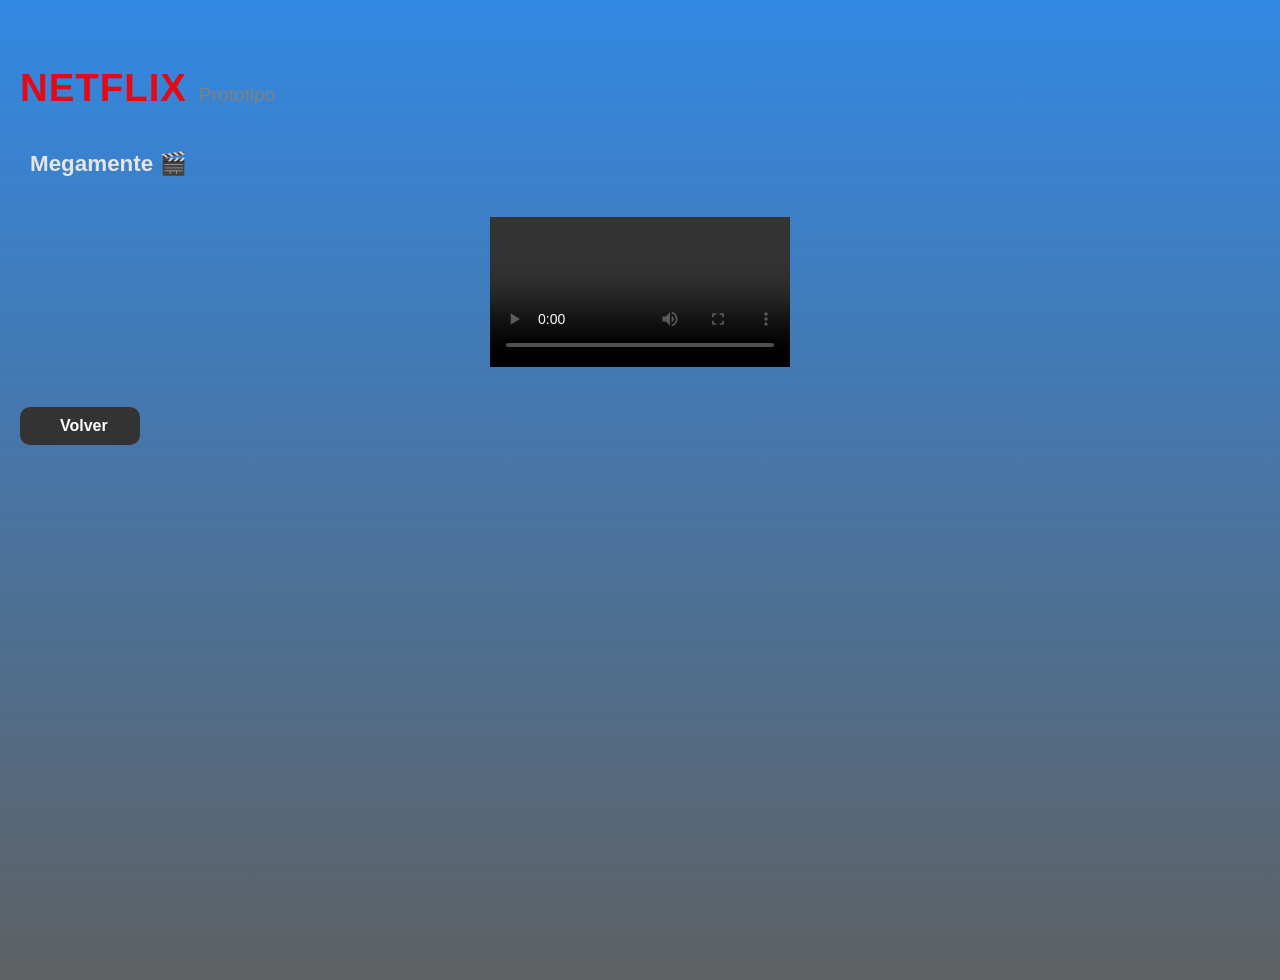
==== Megamente.html @ ce80e405 "Add files via upload" ====
<!DOCTYPE html>
<html lang="en">

<head>
    <meta charset="UTF-8">
    <title>Matrix</title>
    <link rel="stylesheet" href="./CSS/style.css">
</head>

<body class="fondo-azul">
    <h1>NETFLIX <span
            style="font-size: 1.2rem; color: #808080; font-weight: normal; letter-spacing: 0;">Prototipo</span></h1>
    <h2 id="seccion-cinefilo">Megamente 🎬</h2>
   <div class ="Matrix">
    <video src="./recursos/Megamente.mp4" controls autoplay>Megamente</video>
   </div>
   <div class="boton-regresar">
        <a href="./seccion-ninos.html" class="boton-regresar">
            Volver
        </a>
    </div>
---- CSS/style.css ----
body {
    background: linear-gradient(180deg, #181818 0%, #141414 100%);
    color: #FFFFFF;
    font-family: 'Helvetica Neue', Helvetica, Arial, sans-serif;
    margin: 0;
    padding: 40px 20px;
    min-height: 100vh;
}

h1 {
color: #E50914;
font-weight: bold;
font-size: 3vw;
margin-bottom: 40px;
letter-spacing: 1px;
text-align:left;
}

h2 {
font-size: 1.4rem;
color: #E5E5E5;
margin-top: 40px;
margin-bottom: 10px;
padding-left: 10px;
}

.contenedor-perfiles {
display: flex;
gap: 40px;
justify-content: center;
margin-bottom: 50px;
border-bottom: 1px solid #333;
padding-bottom: 40px;
}

.perfil {
text-align: center;    
cursor: pointer;
text-decoration: none;
color: #808080;
transition: transform 0.3s ease, color 0.3s ease;

}
.avatar {
    width: 120px;
    height: 120px;
    border-radius: 4px;
    margin-bottom: 15px;
    display: flex;
    justify-content: center;
    align-items: center;
    font-size: 40px;
    border: 3px solid transparent;
    transition: border-color 0.3s ease, box-shadow 0.3s ease;

}
.kids { 
    background-color: #00A8E8;
}

.cinefilo { 
    background-color: #E50914; 
}

/* tramsformacion del cuadro*/
.perfil:hover {
transform: scale(1.08);
color: #FFFFFF;
}

/* sombra*/
.perfil:hover .avatar {
border-color: #FFFFFF;
box-shadow: 0px 0px 20px rgba(255, 255, 255, 0.4);
}
/* hasta aqui va el CSS del index*/

.fila-peliculas {
    display: flex;
    gap: 20px;
    overflow-x: auto;
    padding: 15px 10px;
    scroll-behavior: smooth;
}

.pelicula {
flex: 0 0 400px; /*medida  horizontal */
height: 225px;/* medida vertical*/
cursor: pointer;
border-radius: 6px;
overflow: hidden;
position: relative; /* permite que el texto flote adentro */
transition: transform 0.3s ease, box-shadow 0.3s ease;
}

/*oculto el texto para que se vea solo con el hoover*/
.info-pelicula {
position: absolute;
bottom: 0;
left: 0;
right: 0;
background: linear-gradient(transparent, rgba(0, 0, 0, 0.95));
padding: 30px 10px 10px 10px; 
font-size: 0.95rem;
font-weight: bold;
color: #FFFFFF;
text-shadow: 1px 1px 3px rgba(0,0,0,0.8);
opacity: 0;
transition: opacity 0.3s ease;
}

.pelicula:hover {
transform: scale(1.06); /* vrece un poco */
box-shadow: 0px 5px 20px rgba(0, 0, 0, 0.9);/*sombra*/
z-index: 10; /* se posiciona al frente */
}
/* aparece el texto*/
.pelicula:hover .info-pelicula {
    opacity: 1;
}
.boton-regresar{
    background-color: #333333;
    color: #FFFFFF;
    padding: 10px 20px;
    width: 80px;
    text-align: center;
    margin-top: 30px;
    margin-left: 0px;
    margin-right: 20px;
    border-radius: 10px;
    text-decoration: none;
    font-weight: bold;
}
.boton-regresar:hover {
    background-color: #555555;
    transform: scale(1.06); 
}
.Matrix{
    display: flex;
    justify-content: center;  
    align-items: center;      
    margin-top: 40px;         
    margin-bottom: 40px;      
}
body.fondo-azul {
    background: linear-gradient(180deg, #3388e3 0%, #5e6163 100%);
}
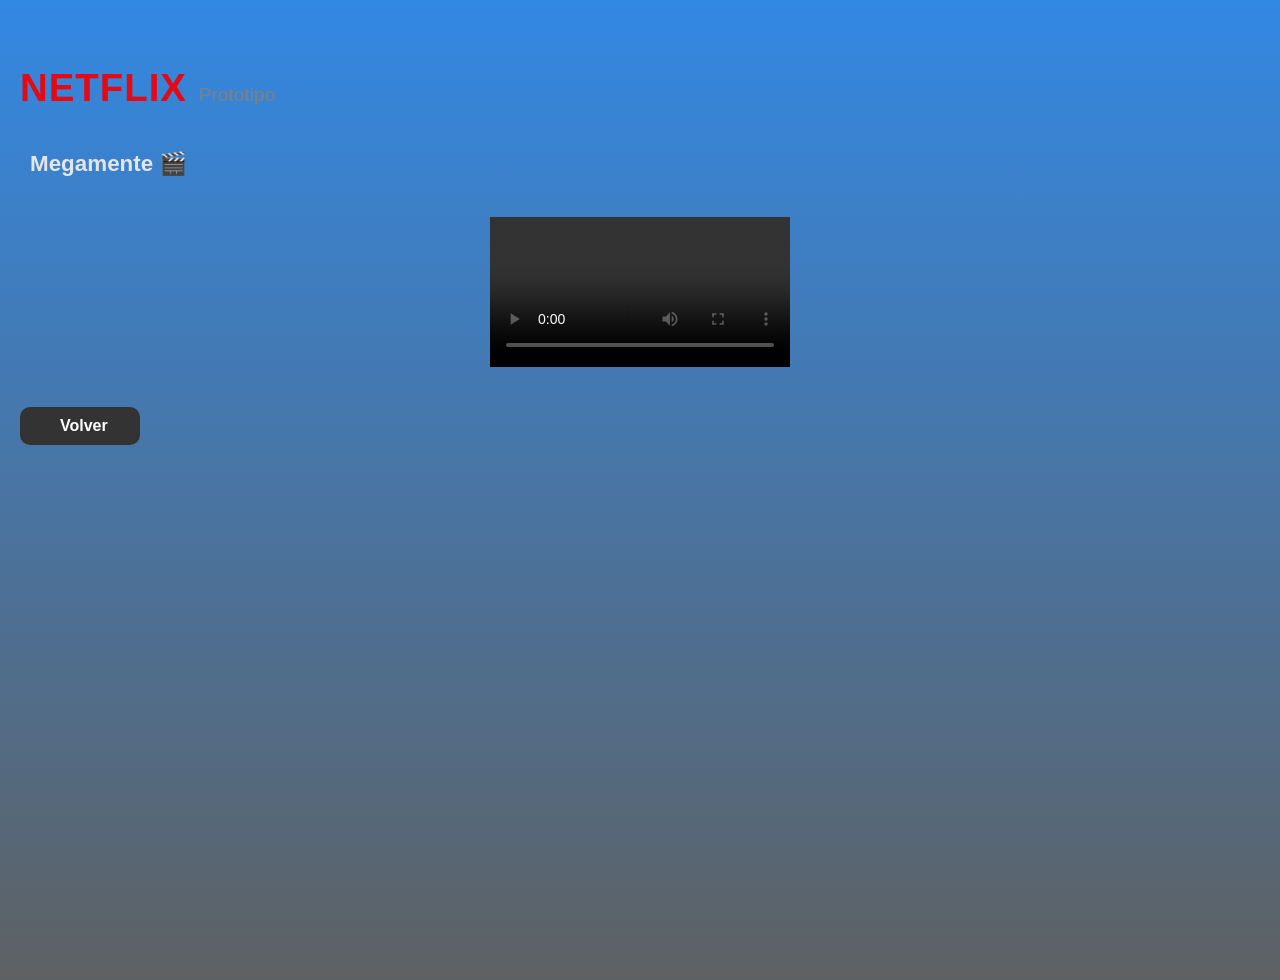
==== commit f58383ee: "Update Megamente.html" ====
--- a/Megamente.html
+++ b/Megamente.html
@@ -3,7 +3,7 @@
 
 <head>
     <meta charset="UTF-8">
-    <title>Matrix</title>
+    <title>Megamente</title>
     <link rel="stylesheet" href="./CSS/style.css">
 </head>
 
@@ -18,4 +18,4 @@
         <a href="./seccion-ninos.html" class="boton-regresar">
             Volver
         </a>
-    </div>+    </div>
